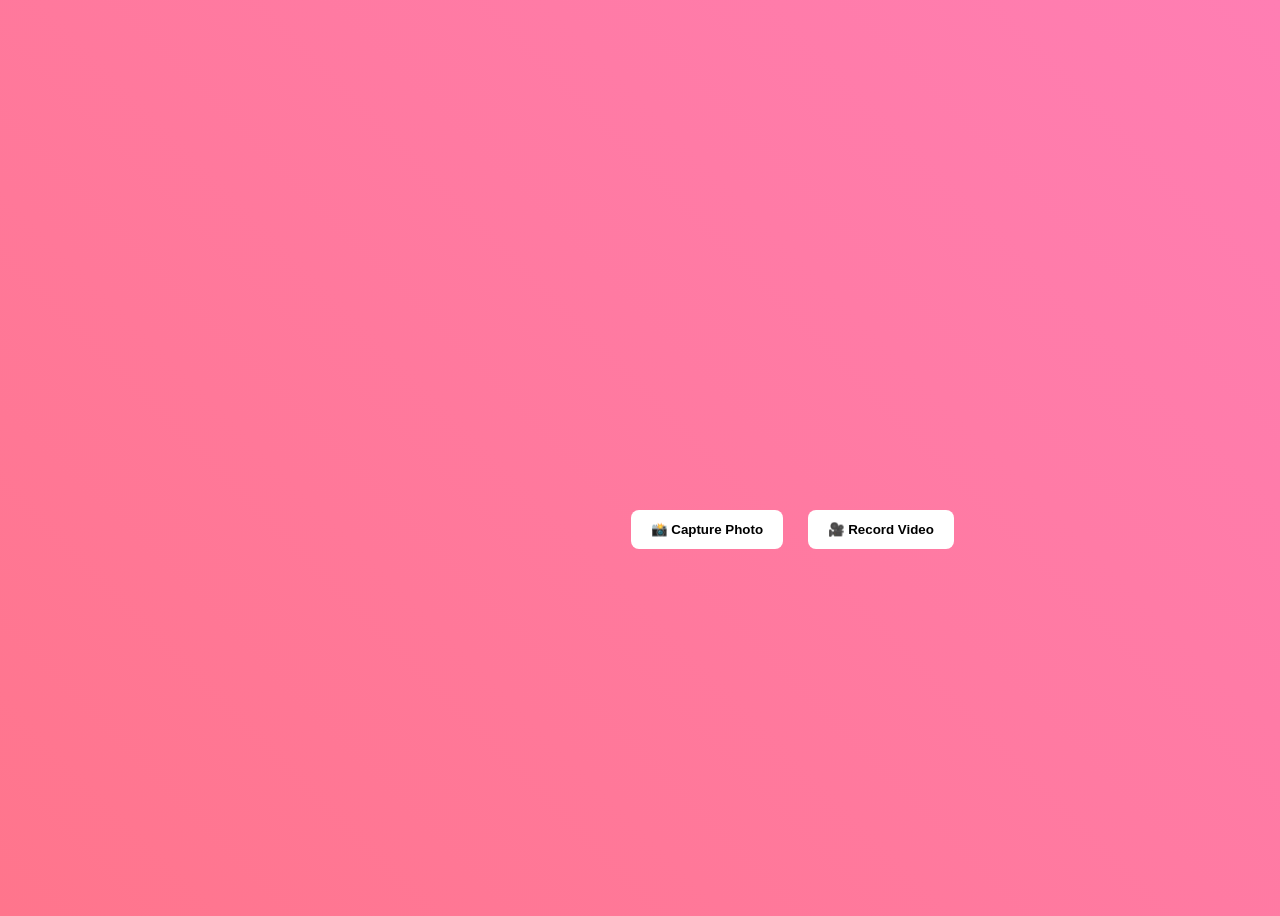
==== wish.html @ 5a14bbdd "first commit" ====
<!DOCTYPE html>
<html>
    <head>
        <title>Birthday Wish</title>
        <link rel="stylesheet" href="style.css">
    </head>

    <body>

        <div class="container">

            <h1 id="wish"></h1>

            <canvas id="confetti"></canvas>

            <button onclick="captureScreenshot()">📸 Capture Photo</button>
            <button onclick="startRecording()">🎥 Record Video</button>

        </div>

        <script src="script.js"></script>
        <script src="capture.js"></script>
        <script src="https://html2canvas.hertzen.com/dist/html2canvas.min.js"></script>

    </body>
</html>
---- style.css ----
body{
font-family: Arial;
text-align:center;
background: linear-gradient(45deg,#ff758c,#ff7eb3);
color:white;
height:100vh;
display:flex;
justify-content:center;
align-items:center;
flex-direction:column;
}

input{
padding:10px;
margin:10px;
border:none;
border-radius:5px;
}

button{
padding:12px 20px;
border:none;
border-radius:8px;
background:white;
color:black;
font-weight:bold;
cursor:pointer;
margin:10px;
}

.container{
animation: fadeIn 2s ease;
}

@keyframes fadeIn{
from{opacity:0; transform:scale(0.8)}
to{opacity:1; transform:scale(1)}
}

h1{
font-size:40px;
animation: bounce 2s infinite;
}

@keyframes bounce{
0%,100%{transform:translateY(0)}
50%{transform:translateY(-10px)}
}
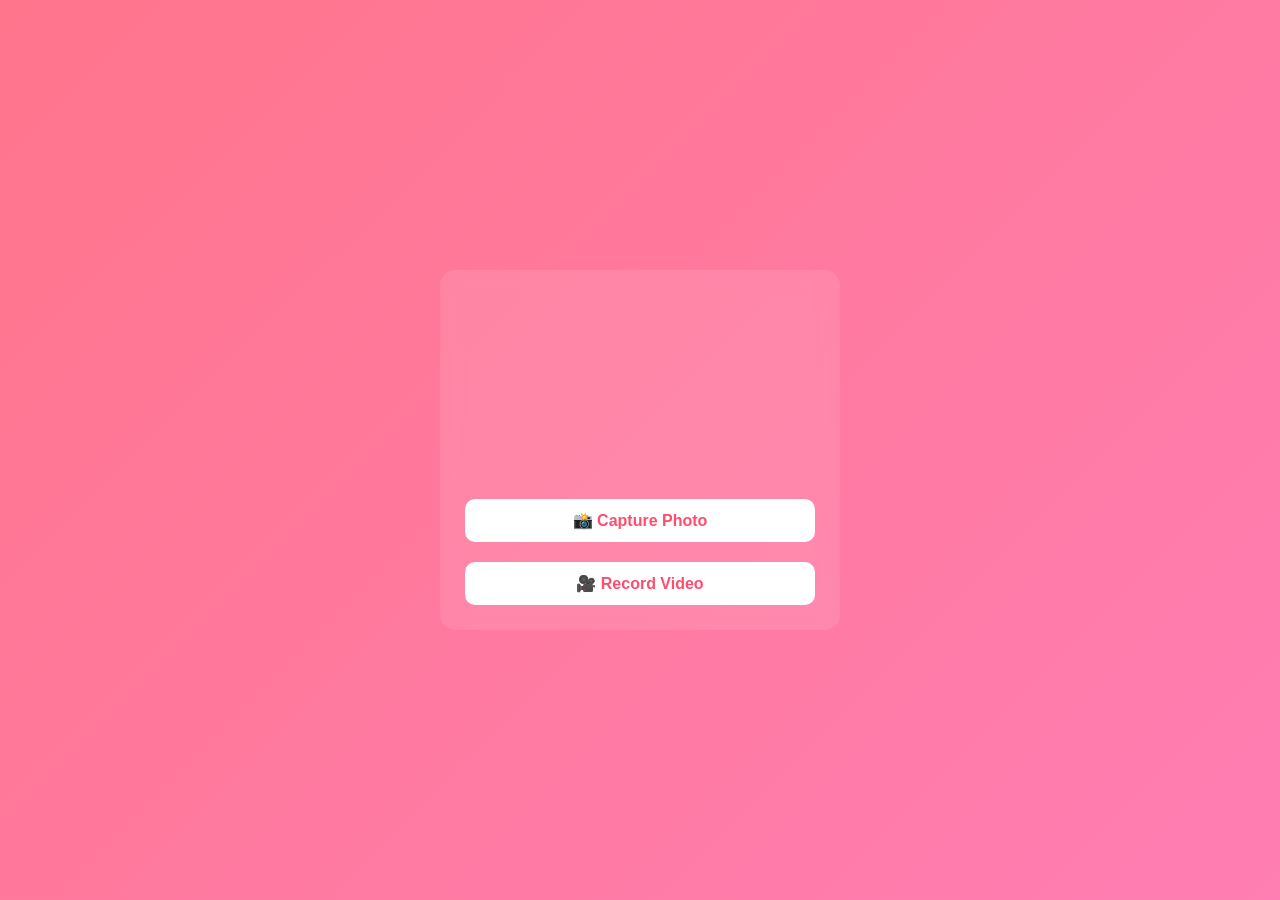
==== commit 91ab5140: "123" ====
--- a/wish.html
+++ b/wish.html
@@ -1,26 +1,33 @@
 <!DOCTYPE html>
 <html>
-    <head>
-        <title>Birthday Wish</title>
-        <link rel="stylesheet" href="style.css">
-    </head>
+<head>
 
-    <body>
+<title>Birthday Wish</title>
 
-        <div class="container">
+<meta name="viewport" content="width=device-width, initial-scale=1.0">
 
-            <h1 id="wish"></h1>
+<link rel="stylesheet" href="style.css">
 
-            <canvas id="confetti"></canvas>
+</head>
 
-            <button onclick="captureScreenshot()">📸 Capture Photo</button>
-            <button onclick="startRecording()">🎥 Record Video</button>
+<body>
 
-        </div>
+<div class="container">
 
-        <script src="script.js"></script>
-        <script src="capture.js"></script>
-        <script src="https://html2canvas.hertzen.com/dist/html2canvas.min.js"></script>
+<h1 id="wish"></h1>
 
-    </body>
+<canvas id="confetti"></canvas>
+
+<div class="btn-group">
+<button onclick="captureScreenshot()">📸 Capture Photo</button>
+<button onclick="startRecording()">🎥 Record Video</button>
+</div>
+
+</div>
+
+<script src="script.js"></script>
+<script src="capture.js"></script>
+<script src="https://html2canvas.hertzen.com/dist/html2canvas.min.js"></script>
+
+</body>
 </html>
--- a/style.css
+++ b/style.css
@@ -1,48 +1,128 @@
+*{
+margin:0;
+padding:0;
+box-sizing:border-box;
+font-family:Arial, sans-serif;
+}
+
 body{
-font-family: Arial;
-text-align:center;
-background: linear-gradient(45deg,#ff758c,#ff7eb3);
-color:white;
+background: linear-gradient(135deg,#ff758c,#ff7eb3);
 height:100vh;
 display:flex;
 justify-content:center;
 align-items:center;
-flex-direction:column;
+text-align:center;
+color:white;
+padding:20px;
+}
+
+.container{
+width:100%;
+max-width:400px;
+background:rgba(255,255,255,0.1);
+padding:25px;
+border-radius:15px;
+backdrop-filter:blur(10px);
+animation:fadeIn 1.5s ease;
+}
+
+h1{
+font-size:2rem;
+margin-bottom:20px;
+animation:bounce 2s infinite;
 }
 
 input{
-padding:10px;
-margin:10px;
+width:100%;
+padding:12px;
+margin:10px 0;
 border:none;
-border-radius:5px;
+border-radius:8px;
+font-size:16px;
 }
 
 button{
-padding:12px 20px;
+width:100%;
+padding:12px;
+margin-top:10px;
 border:none;
-border-radius:8px;
+border-radius:10px;
+font-size:16px;
+font-weight:bold;
 background:white;
-color:black;
-font-weight:bold;
+color:#ff4d6d;
 cursor:pointer;
-margin:10px;
+transition:0.3s;
 }
 
-.container{
-animation: fadeIn 2s ease;
+button:hover{
+background:#ffe0e6;
+}
+
+.btn-group{
+display:flex;
+flex-direction:column;
+gap:10px;
+margin-top:20px;
+}
+
+#link{
+margin-top:15px;
+word-wrap:break-word;
+}
+
+a{
+color:white;
+font-weight:bold;
 }
 
 @keyframes fadeIn{
-from{opacity:0; transform:scale(0.8)}
-to{opacity:1; transform:scale(1)}
+from{
+opacity:0;
+transform:scale(0.9);
 }
-
-h1{
-font-size:40px;
-animation: bounce 2s infinite;
+to{
+opacity:1;
+transform:scale(1);
+}
 }
 
 @keyframes bounce{
 0%,100%{transform:translateY(0)}
-50%{transform:translateY(-10px)}
+50%{transform:translateY(-8px)}
+}
+
+/* MOBILE SMALL SCREENS */
+@media (max-width:480px){
+
+h1{
+font-size:1.5rem;
+}
+
+button{
+font-size:14px;
+padding:10px;
+}
+
+input{
+font-size:14px;
+}
+
+}
+
+/* SMARTWATCH / VERY SMALL SCREEN */
+@media (max-width:300px){
+
+.container{
+padding:15px;
+}
+
+h1{
+font-size:1.2rem;
+}
+
+button{
+font-size:12px;
+}
+
 }
